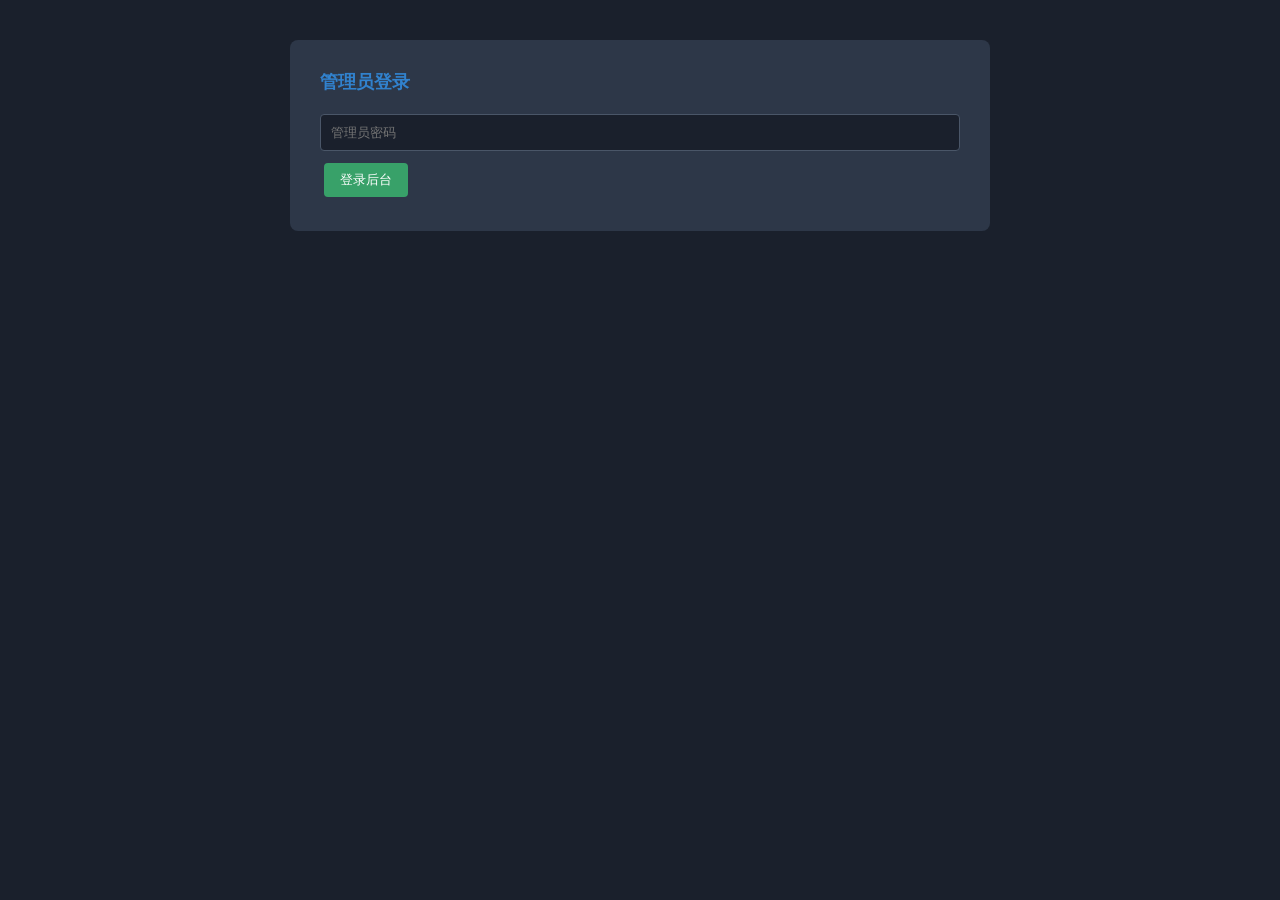
==== admin.html @ 1366900f "Add files via upload" ====
<!DOCTYPE html>
<html lang="zh-CN">
<head>
    <meta charset="UTF-8">
    <meta name="viewport" content="width=device-width, initial-scale=1.0">
    <title>管理员后台 - 高二五班</title>
    <link rel="stylesheet" href="style.css">
</head>
<body>
<div class="admin-container">
    <div id="loginBox">
        <h2>管理员登录</h2>
        <input type="password" id="adminPwd" placeholder="管理员密码">
        <button onclick="adminLogin()">登录后台</button>
    </div>

    <div id="adminPanel" style="display:none;">
        <h3>📢 通知广播（核心）</h3>
        <select id="broadTarget">
            <option value="all">全部教室</option>
            <option value="class5">高二五班</option>
        </select>
        <select id="broadLevel">
            <option value="normal">常规 - 课后播报</option>
            <option value="urgent">紧急 - 立即播报</option>
        </select>
        <textarea id="broadText" placeholder="广播内容"></textarea>
        <button onclick="sendBroadcast()">发送广播</button>

        <h3>📡 广播回执</h3>
        <div id="receiptLog"></div>

        <hr>
        <h3>⭐ 置顶通知</h3>
        <textarea id="topNoticeText"></textarea>
        <button onclick="pushTopNotice()">设置置顶</button>
        <button onclick="clearTopNotice()">取消置顶</button>

        <h3>📝 普通通知</h3>
        <textarea id="noticeText"></textarea>
        <button onclick="pushNotice()">发布通知</button>

        <h3>📖 作业发布</h3>
        <textarea id="homeworkText"></textarea>
        <button onclick="pushHomework()">发布作业</button>

        <hr>
        <button onclick="logoutAdmin()">退出登录</button>
    </div>
</div>
<script src="script.js"></script>
</body>
</html>
---- style.css ----
* {margin:0;padding:0;box-sizing:border-box;transition: all 0.3s ease;}
:root{
    --bg:#1a202c; --card:#2d3748; --text:#e2e8f0;
    --primary:#3182ce; --green:#38a169; --red:#c53030;
    --border:#4a5668; --yellow:#ecc94b;
}
.light-theme{
    --bg:#f5f7fa; --card:#fff; --text:#2d3748;
    --primary:#3182ce; --green:#38a169; --red:#e53e3e;
    --border:#cbd5e0; --yellow:#d69e2e;
}
body {font-family:"Microsoft Yahei",sans-serif;background:var(--bg);color:var(--text);}
.animate-fade{animation:fadeIn 0.5s ease;}
.animate-down{animation:downIn 0.4s ease;}
.animate-card{animation:cardIn 0.6s ease;}
@keyframes fadeIn{from{opacity:0;}to{opacity:1;}}
@keyframes downIn{from{opacity:0;transform:translateY(-10px);}to{opacity:1;transform:translateY(0);}}
@keyframes cardIn{from{opacity:0;transform:translateY(15px);}to{opacity:1;transform:translateY(0);}}

.top-bar {
    background:var(--card);padding:16px 24px;display:flex;justify-content:space-between;
    align-items:center;border-bottom:2px solid var(--primary);flex-wrap:wrap;gap:10px;
}
.top-left{display:flex;align-items:center;gap:12px;}
#logoImg{height:40px;border-radius:4px;}
.top-right {display:flex;gap:16px;align-items:center;flex-wrap:wrap;}
.admin-btn,#themeBtn {background:var(--primary);color:#fff;padding:6px 14px;border-radius:4px;text-decoration:none;border:none;}
.container {width:92%;max-width:1200px;margin:30px auto;display:grid;gap:20px;}
.card {background:var(--card);padding:20px;border-radius:8px;border:1px solid var(--border);}
.top-notice-card{border:2px solid var(--yellow);}
h2 {color:var(--primary);margin-bottom:12px;font-size:18px;}
textarea,input,select {width:100%;background:var(--bg);border:1px solid var(--border);color:var(--text);padding:10px;border-radius:4px;margin:8px 0;}
button {background:var(--green);color:#fff;border:none;padding:8px 16px;border-radius:4px;cursor:pointer;margin:4px;}

.lock-wrap {position:fixed;top:0;left:0;width:100%;height:100%;background:#000000dd;display:flex;align-items:center;justify-content:center;z-index:9999;}
.lock-box {background:var(--card);padding:30px;border-radius:8px;width:90%;max-width:400px;text-align:center;}

.alert-modal {position:fixed;top:0;left:0;width:100%;height:100%;background:#000000ee;display:none;align-items:center;justify-content:center;z-index:9998;}
.alert-content {background:var(--red);color:#fff;padding:40px;border-radius:12px;text-align:center;min-width:300px;}
.admin-container {width:90%;max-width:700px;margin:40px auto;background:var(--card);padding:30px;border-radius:8px;}
img {max-width:100%;border-radius:6px;margin:10px 0;}

@media (max-width:768px){
    .top-bar{flex-direction:column;align-items:flex-start;}
    .container{width:95%;}
}
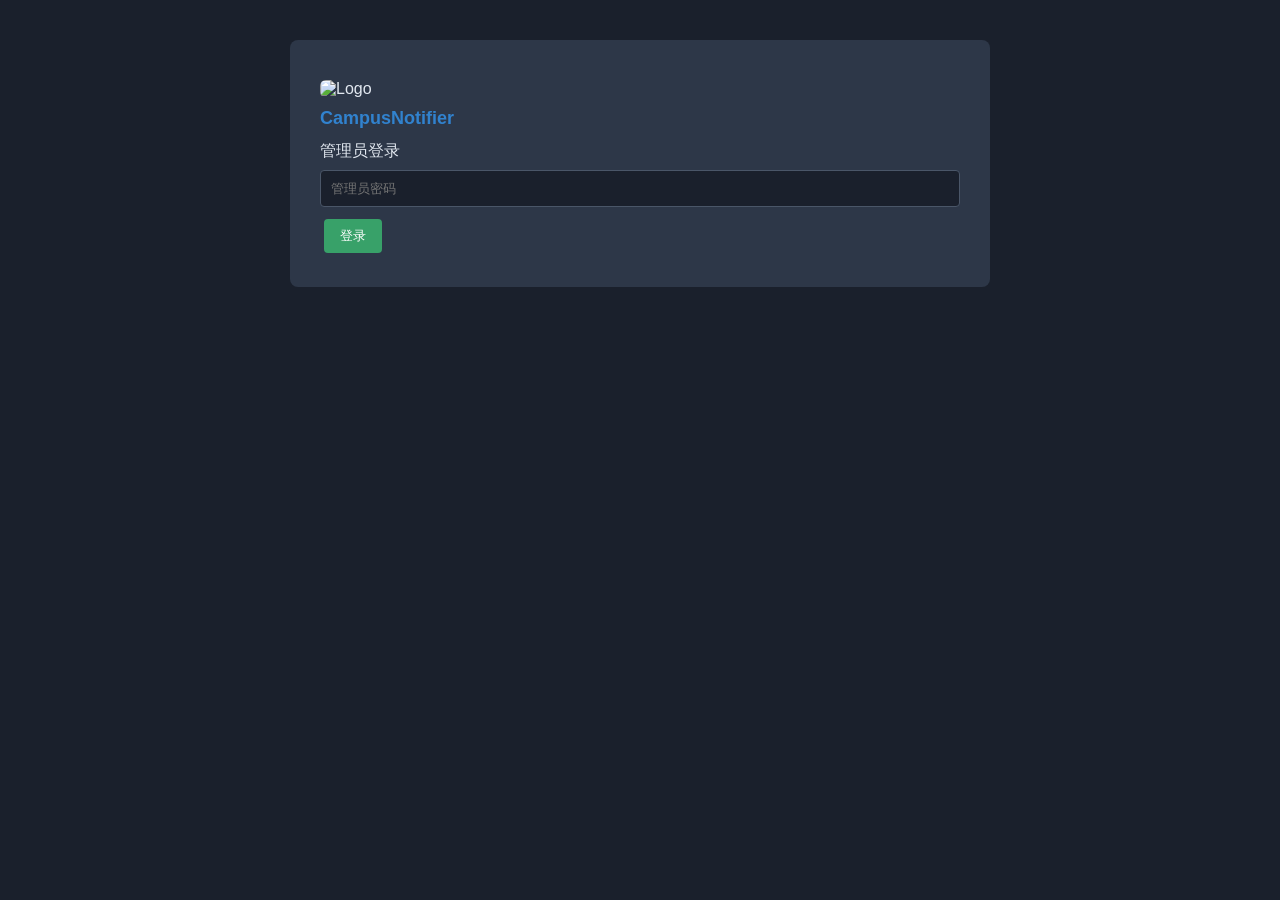
==== commit a00e6998: "Update admin.html" ====
--- a/admin.html
+++ b/admin.html
@@ -3,15 +3,17 @@
 <head>
     <meta charset="UTF-8">
     <meta name="viewport" content="width=device-width, initial-scale=1.0">
-    <title>管理员后台 - 高二五班</title>
-    <link rel="stylesheet" href="style.css">
+    <title>CampusNotifier - 管理后台</title>
+    <link rel="stylesheet" href="style.css"/>
 </head>
 <body>
 <div class="admin-container">
     <div id="loginBox">
-        <h2>管理员登录</h2>
+        <img src="https://p3-flow-imagex-sign.byteimg.com/tos-cn-i-a9rns2rl98/7974dd1295534e3e8385fbd49f297d58.webp" class="login-logo" alt="Logo">
+        <h2>CampusNotifier</h2>
+        <p>管理员登录</p>
         <input type="password" id="adminPwd" placeholder="管理员密码">
-        <button onclick="adminLogin()">登录后台</button>
+        <button onclick="adminLogin()">登录</button>
     </div>
 
     <div id="adminPanel" style="display:none;">
@@ -21,21 +23,13 @@
             <option value="class5">高二五班</option>
         </select>
         <select id="broadLevel">
-            <option value="normal">常规 - 课后播报</option>
+            <option value="normal">常规 - 下课后播报</option>
             <option value="urgent">紧急 - 立即播报</option>
         </select>
         <textarea id="broadText" placeholder="广播内容"></textarea>
         <button onclick="sendBroadcast()">发送广播</button>
 
-        <h3>📡 广播回执</h3>
-        <div id="receiptLog"></div>
-
         <hr>
-        <h3>⭐ 置顶通知</h3>
-        <textarea id="topNoticeText"></textarea>
-        <button onclick="pushTopNotice()">设置置顶</button>
-        <button onclick="clearTopNotice()">取消置顶</button>
-
         <h3>📝 普通通知</h3>
         <textarea id="noticeText"></textarea>
         <button onclick="pushNotice()">发布通知</button>
@@ -50,4 +44,4 @@
 </div>
 <script src="script.js"></script>
 </body>
-</html>+</html>
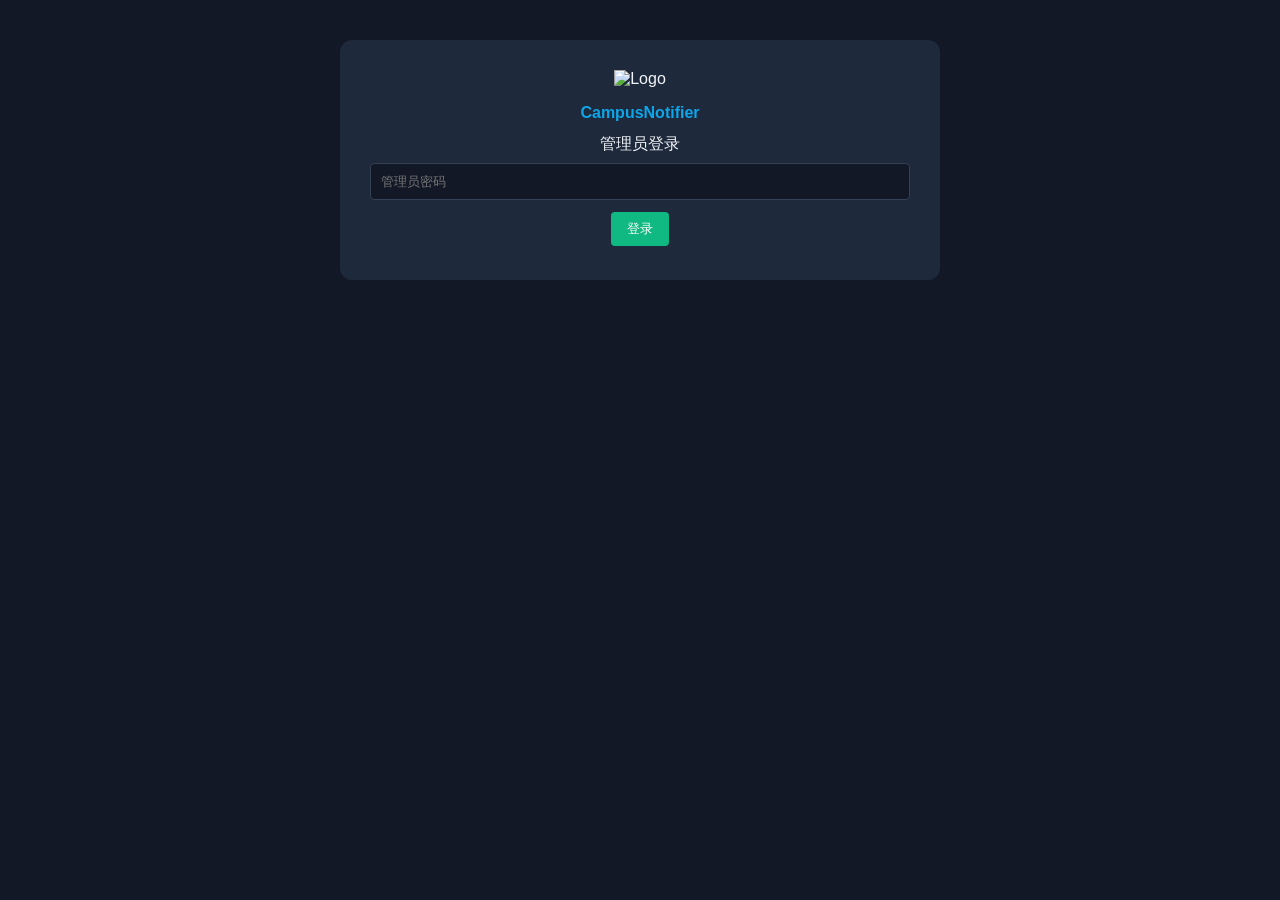
==== commit 3f27952e: "Add files via upload" ====
--- a/admin.html
+++ b/admin.html
@@ -1,47 +1,47 @@
-<!DOCTYPE html>
-<html lang="zh-CN">
-<head>
-    <meta charset="UTF-8">
-    <meta name="viewport" content="width=device-width, initial-scale=1.0">
-    <title>CampusNotifier - 管理后台</title>
-    <link rel="stylesheet" href="style.css"/>
-</head>
-<body>
-<div class="admin-container">
-    <div id="loginBox">
-        <img src="https://p3-flow-imagex-sign.byteimg.com/tos-cn-i-a9rns2rl98/7974dd1295534e3e8385fbd49f297d58.webp" class="login-logo" alt="Logo">
-        <h2>CampusNotifier</h2>
-        <p>管理员登录</p>
-        <input type="password" id="adminPwd" placeholder="管理员密码">
-        <button onclick="adminLogin()">登录</button>
-    </div>
-
-    <div id="adminPanel" style="display:none;">
-        <h3>📢 通知广播（核心）</h3>
-        <select id="broadTarget">
-            <option value="all">全部教室</option>
-            <option value="class5">高二五班</option>
-        </select>
-        <select id="broadLevel">
-            <option value="normal">常规 - 下课后播报</option>
-            <option value="urgent">紧急 - 立即播报</option>
-        </select>
-        <textarea id="broadText" placeholder="广播内容"></textarea>
-        <button onclick="sendBroadcast()">发送广播</button>
-
-        <hr>
-        <h3>📝 普通通知</h3>
-        <textarea id="noticeText"></textarea>
-        <button onclick="pushNotice()">发布通知</button>
-
-        <h3>📖 作业发布</h3>
-        <textarea id="homeworkText"></textarea>
-        <button onclick="pushHomework()">发布作业</button>
-
-        <hr>
-        <button onclick="logoutAdmin()">退出登录</button>
-    </div>
-</div>
-<script src="script.js"></script>
-</body>
-</html>
+<!DOCTYPE html>
+<html lang="zh-CN">
+<head>
+    <meta charset="UTF-8">
+    <meta name="viewport" content="width=device-width, initial-scale=1.0">
+    <title>CampusNotifier - 管理后台</title>
+    <link rel="stylesheet" href="style.css"/>
+</head>
+<body>
+<div class="admin-container">
+    <div id="loginBox">
+        <img src="https://p3-flow-imagex-sign.byteimg.com/tos-cn-i-a9rns2rl98/7974dd1295534e3e8385fbd49f297d58.webp" class="login-logo" alt="Logo">
+        <h2>CampusNotifier</h2>
+        <p>管理员登录</p>
+        <input type="password" id="adminPwd" placeholder="管理员密码">
+        <button onclick="adminLogin()">登录</button>
+    </div>
+
+    <div id="adminPanel" style="display:none;">
+        <h3>📢 通知广播（核心）</h3>
+        <select id="broadTarget">
+            <option value="all">全部教室</option>
+            <option value="class5">高二五班</option>
+        </select>
+        <select id="broadLevel">
+            <option value="normal">常规 - 下课后播报</option>
+            <option value="urgent">紧急 - 立即播报</option>
+        </select>
+        <textarea id="broadText" placeholder="广播内容"></textarea>
+        <button onclick="sendBroadcast()">发送广播</button>
+
+        <hr>
+        <h3>📝 普通通知</h3>
+        <textarea id="noticeText"></textarea>
+        <button onclick="pushNotice()">发布通知</button>
+
+        <h3>📖 作业发布</h3>
+        <textarea id="homeworkText"></textarea>
+        <button onclick="pushHomework()">发布作业</button>
+
+        <hr>
+        <button onclick="logoutAdmin()">退出登录</button>
+    </div>
+</div>
+<script src="script.js"></script>
+</body>
+</html>
--- a/style.css
+++ b/style.css
@@ -1,46 +1,38 @@
-* {margin:0;padding:0;box-sizing:border-box;transition: all 0.3s ease;}
-:root{
-    --bg:#1a202c; --card:#2d3748; --text:#e2e8f0;
-    --primary:#3182ce; --green:#38a169; --red:#c53030;
-    --border:#4a5668; --yellow:#ecc94b;
-}
-.light-theme{
-    --bg:#f5f7fa; --card:#fff; --text:#2d3748;
-    --primary:#3182ce; --green:#38a169; --red:#e53e3e;
-    --border:#cbd5e0; --yellow:#d69e2e;
-}
-body {font-family:"Microsoft Yahei",sans-serif;background:var(--bg);color:var(--text);}
-.animate-fade{animation:fadeIn 0.5s ease;}
-.animate-down{animation:downIn 0.4s ease;}
-.animate-card{animation:cardIn 0.6s ease;}
-@keyframes fadeIn{from{opacity:0;}to{opacity:1;}}
-@keyframes downIn{from{opacity:0;transform:translateY(-10px);}to{opacity:1;transform:translateY(0);}}
-@keyframes cardIn{from{opacity:0;transform:translateY(15px);}to{opacity:1;transform:translateY(0);}}
-
-.top-bar {
-    background:var(--card);padding:16px 24px;display:flex;justify-content:space-between;
-    align-items:center;border-bottom:2px solid var(--primary);flex-wrap:wrap;gap:10px;
-}
-.top-left{display:flex;align-items:center;gap:12px;}
-#logoImg{height:40px;border-radius:4px;}
-.top-right {display:flex;gap:16px;align-items:center;flex-wrap:wrap;}
-.admin-btn,#themeBtn {background:var(--primary);color:#fff;padding:6px 14px;border-radius:4px;text-decoration:none;border:none;}
-.container {width:92%;max-width:1200px;margin:30px auto;display:grid;gap:20px;}
-.card {background:var(--card);padding:20px;border-radius:8px;border:1px solid var(--border);}
-.top-notice-card{border:2px solid var(--yellow);}
-h2 {color:var(--primary);margin-bottom:12px;font-size:18px;}
-textarea,input,select {width:100%;background:var(--bg);border:1px solid var(--border);color:var(--text);padding:10px;border-radius:4px;margin:8px 0;}
-button {background:var(--green);color:#fff;border:none;padding:8px 16px;border-radius:4px;cursor:pointer;margin:4px;}
-
-.lock-wrap {position:fixed;top:0;left:0;width:100%;height:100%;background:#000000dd;display:flex;align-items:center;justify-content:center;z-index:9999;}
-.lock-box {background:var(--card);padding:30px;border-radius:8px;width:90%;max-width:400px;text-align:center;}
-
-.alert-modal {position:fixed;top:0;left:0;width:100%;height:100%;background:#000000ee;display:none;align-items:center;justify-content:center;z-index:9998;}
-.alert-content {background:var(--red);color:#fff;padding:40px;border-radius:12px;text-align:center;min-width:300px;}
-.admin-container {width:90%;max-width:700px;margin:40px auto;background:var(--card);padding:30px;border-radius:8px;}
-img {max-width:100%;border-radius:6px;margin:10px 0;}
-
-@media (max-width:768px){
-    .top-bar{flex-direction:column;align-items:flex-start;}
-    .container{width:95%;}
+* {margin:0;padding:0;box-sizing:border-box;transition: all 0.2s ease;}
+:root{
+    --bg:#121826;
+    --card:#1e293b;
+    --text:#f1f5f9;
+    --primary:#0ea5e9;
+    --green:#10b981;
+    --red:#ef4444;
+    --border:#334155;
+}
+body {font-family:"Microsoft Yahei",sans-serif;background:var(--bg);color:var(--text);}
+
+.top-bar {
+    background:var(--card);padding:16px 24px;display:flex;justify-content:space-between;
+    align-items:center;border-bottom:2px solid var(--primary);
+}
+.top-left{display:flex;align-items:center;gap:12px;}
+#logoImg{height:40px;border-radius:4px;}
+.top-right {display:flex;gap:16px;align-items:center;}
+.admin-btn {background:var(--primary);color:#fff;padding:6px 14px;border-radius:4px;text-decoration:none;}
+.container {width:92%;max-width:1200px;margin:30px auto;display:grid;grid-template-columns:1fr 1fr;gap:20px;}
+.card {background:var(--card);padding:20px;border-radius:8px;border:1px solid var(--border);}
+h2 {color:var(--primary);margin-bottom:12px;font-size:16px;}
+textarea,input,select {width:100%;background:var(--bg);border:1px solid var(--border);color:var(--text);padding:10px;border-radius:4px;margin:8px 0;}
+button {background:var(--green);color:#fff;border:none;padding:8px 16px;border-radius:4px;cursor:pointer;margin:4px;}
+
+.lock-wrap {position:fixed;top:0;left:0;width:100%;height:100%;background:var(--bg);display:flex;align-items:center;justify-content:center;z-index:9999;}
+.lock-box {background:var(--card);padding:40px;border-radius:12px;width:90%;max-width:350px;text-align:center;}
+.login-logo{height:60px;margin-bottom:16px;}
+
+.alert-modal {position:fixed;top:0;left:0;width:100%;height:100%;background:#000000ee;display:none;align-items:center;justify-content:center;z-index:9998;}
+.alert-content {background:var(--red);color:#fff;padding:40px;border-radius:12px;text-align:center;min-width:300px;}
+.admin-container {width:90%;max-width:600px;margin:40px auto;background:var(--card);padding:30px;border-radius:12px;text-align:center;}
+
+@media (max-width:768px){
+    .container{grid-template-columns:1fr;width:95%;}
+    .top-bar{flex-direction:column;gap:10px;}
 }
